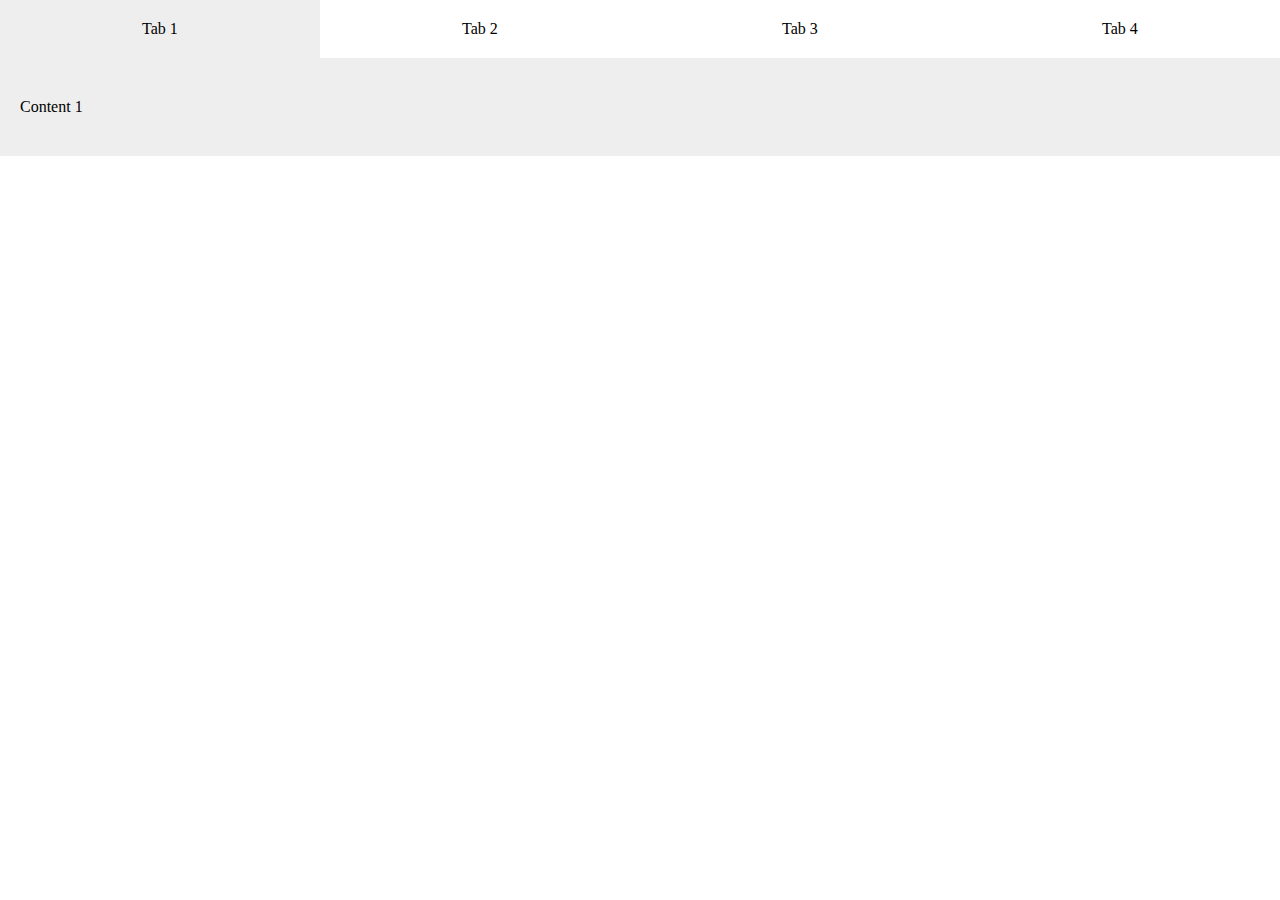
==== tabs/js/index.html @ 7b6f5d0a "tabs on js" ====
<!DOCTYPE html>
<html lang="en">
<head>
    <meta charset="UTF-8">
    <meta http-equiv="X-UA-Compatible" content="IE=edge">
    <meta name="viewport" content="width=device-width, initial-scale=1.0">
    <link rel="stylesheet" href="assets/style.css">
    <title>Document</title>
</head>
<body>
    <div class="wrapper">
        <div class="tabs-triggers ">
            <a href="#tab-1" class="tabs-triggers__item">Tab 1</a>
            <a href="#tab-2" class="tabs-triggers__item">Tab 2</a>
            <a href="#tab-3" class="tabs-triggers__item">Tab 3</a>
            <a href="#tab-4" class="tabs-triggers__item">Tab 4</a>
        </div>
        <div class="tabs-content">
            <div class="tabs-content__item" id="tab-1">Content 1</div>
            <div class="tabs-content__item" id="tab-2">Content 2</div>
            <div class="tabs-content__item" id="tab-3">Content 3</div>
            <div class="tabs-content__item" id="tab-4">Content 4</div>
        </div>
    </div>
    <script src="assets/app.js"></script>
</body>
</html>
---- tabs/js/assets/style.css ----
*{
    margin: 0;
    padding: 0;
    box-sizing: border-box;
}
.wrapper{
    width: 100%;
}

/* === [START]Tabs === */
.tabs
{}
.tabs-triggers
{
    display: flex;
}
.tabs-triggers__item
{
    color: #000;
    text-align: center;
    padding: 20px;
    text-decoration: none;
    flex-grow: 1;
}
.tabs-triggers__item.active{
    background-color: #eee;
}

.tabs-content
{

}
.tabs-content__item
{
    display: none;
    background-color: #eee;
    padding: 40px 20px;
}
.tabs-content__item.active{
    display: block;
}
/* === [END]Tabs === */
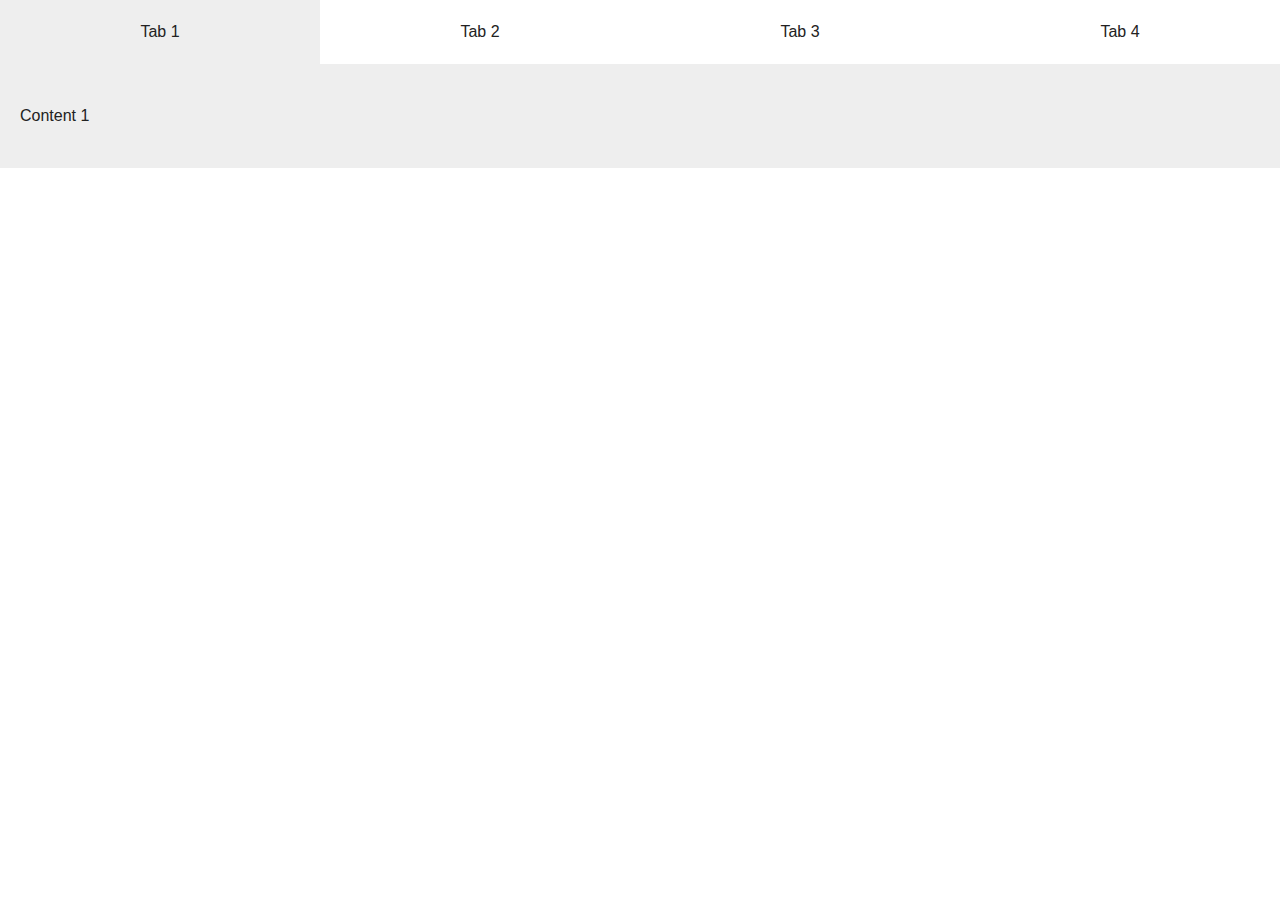
==== commit 4c96ca3a: "accordion on jquery" ====
--- a/tabs/js/index.html
+++ b/tabs/js/index.html
@@ -8,7 +8,7 @@
     <title>Document</title>
 </head>
 <body>
-    <div class="wrapper">
+    <div class="zdm-tabs wrapper">
         <div class="tabs-triggers ">
             <a href="#tab-1" class="tabs-triggers__item">Tab 1</a>
             <a href="#tab-2" class="tabs-triggers__item">Tab 2</a>
--- a/tabs/js/assets/style.css
+++ b/tabs/js/assets/style.css
@@ -1,42 +1,50 @@
+:root{
+    --zdm-tabs-main-bg-color: #eee;
+    --zdm-tabs-white-bg-color: #f1f1f1;
+}
 *{
     margin: 0;
     padding: 0;
+    
     box-sizing: border-box;
+    
 }
-.wrapper{
+.zdm-tabs{
+    font-size: 16px;
+    line-height: 1.5;
+    font-weight: 400;
+    font-family: 'Verdana', sans-serif;
+}
+/* === [START]Tabs === */
+.tab-wrapper{
     width: 100%;
 }
-
-/* === [START]Tabs === */
-.tabs
-{}
 .tabs-triggers
 {
     display: flex;
 }
 .tabs-triggers__item
 {
-    color: #000;
+    color: var(--zdm-tabs-text-color);
     text-align: center;
     padding: 20px;
     text-decoration: none;
     flex-grow: 1;
 }
 .tabs-triggers__item.active{
-    background-color: #eee;
-}
-
-.tabs-content
-{
-
+    background-color: var(--zdm-tabs-main-bg-color);
 }
 .tabs-content__item
 {
     display: none;
-    background-color: #eee;
+    background-color: var(--zdm-tabs-main-bg-color);
     padding: 40px 20px;
 }
 .tabs-content__item.active{
     display: block;
+    color: var(--zdm-tabs-text-color);
+}
+:root{
+    --zdm-tabs-text-color: #222;
 }
 /* === [END]Tabs === */